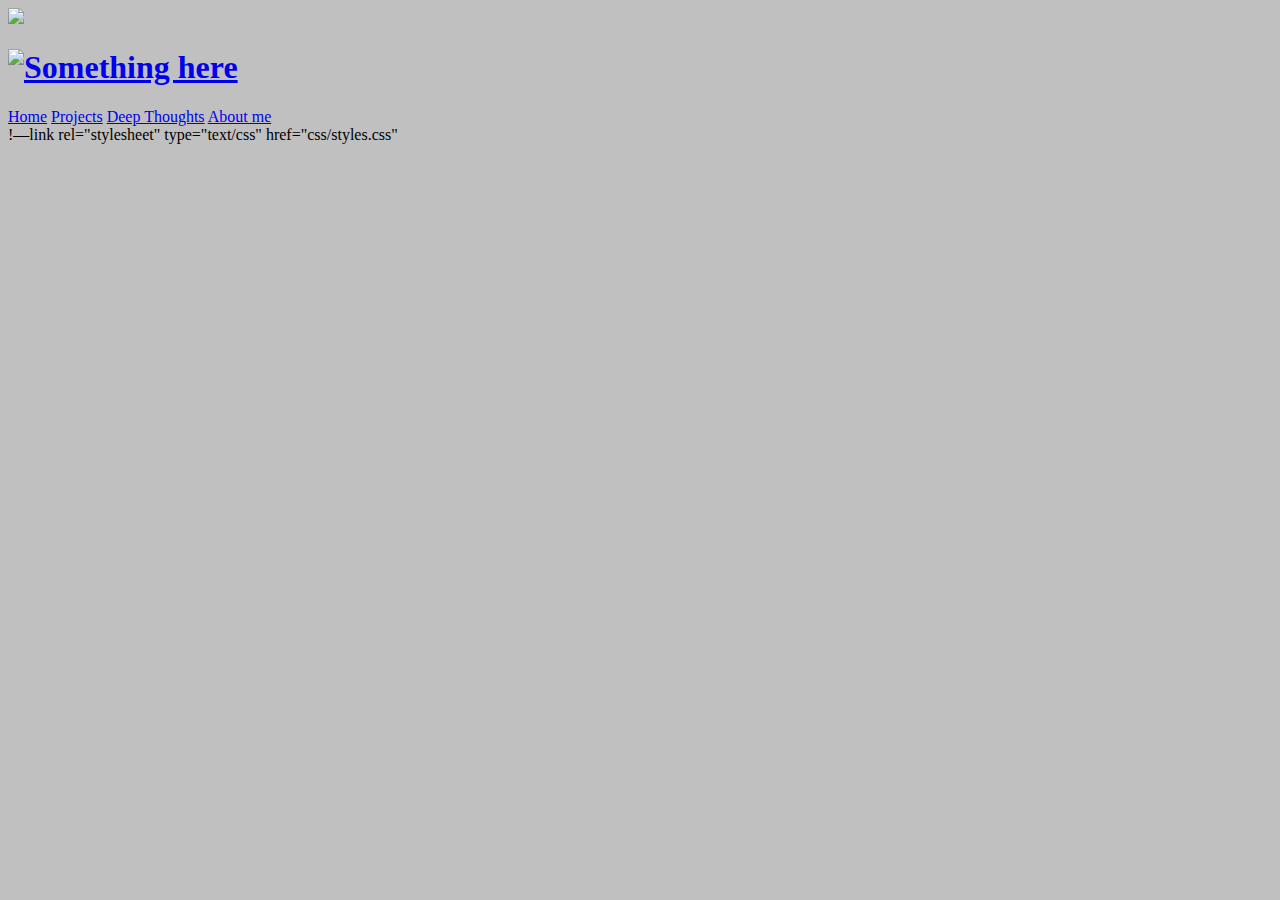
==== portfolio/pages/aboutme.html @ ab5e66f6 "Add files via upload" ====
<!DOCTYPE html>
<html>

<head>
    <title>MyPortfolio</title>
</head>

<body>
    <a href="page2.html">
    <img src="images/consume.jpg">
    <body bgcolor="	#C0C0C0">
          <header>
        <div class="navbar">
            <h1><img id="bannerimg" src="images/header.png" alt="Something here"></h1>
            <a href="link">Home</a>
            <a href="link">Projects</a>
            <a href="link">Deep Thoughts</a>
             <a href="link">About me</a>
        </div>
    </header>
</body>

</html>
!––link rel="stylesheet" type="text/css" href="css/styles.css"
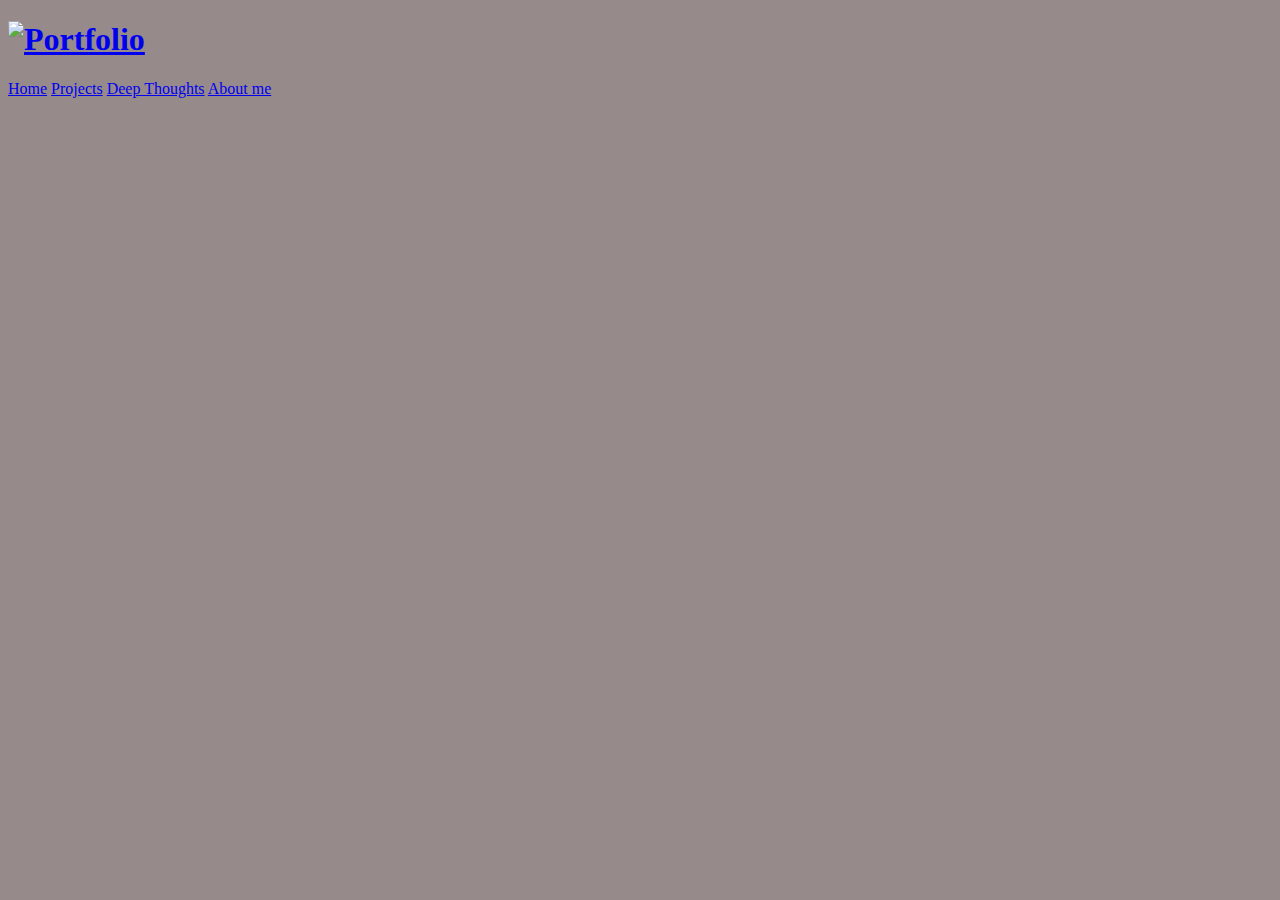
==== commit 49646cbe: "Add files via upload" ====
--- a/portfolio/pages/aboutme.html
+++ b/portfolio/pages/aboutme.html
@@ -7,18 +7,18 @@
 
 <body>
     <a href="page2.html">
-    <img src="images/consume.jpg">
-    <body bgcolor="	#C0C0C0">
+
+    <body bgcolor="#968a8a">
           <header>
         <div class="navbar">
-            <h1><img id="bannerimg" src="images/header.png" alt="Something here"></h1>
+            <h1><img id="header" src="images/banner.png" alt="Portfolio"></h1>
             <a href="link">Home</a>
             <a href="link">Projects</a>
             <a href="link">Deep Thoughts</a>
              <a href="link">About me</a>
         </div>
     </header>
+      
 </body>
 
 </html>
-!––link rel="stylesheet" type="text/css" href="css/styles.css"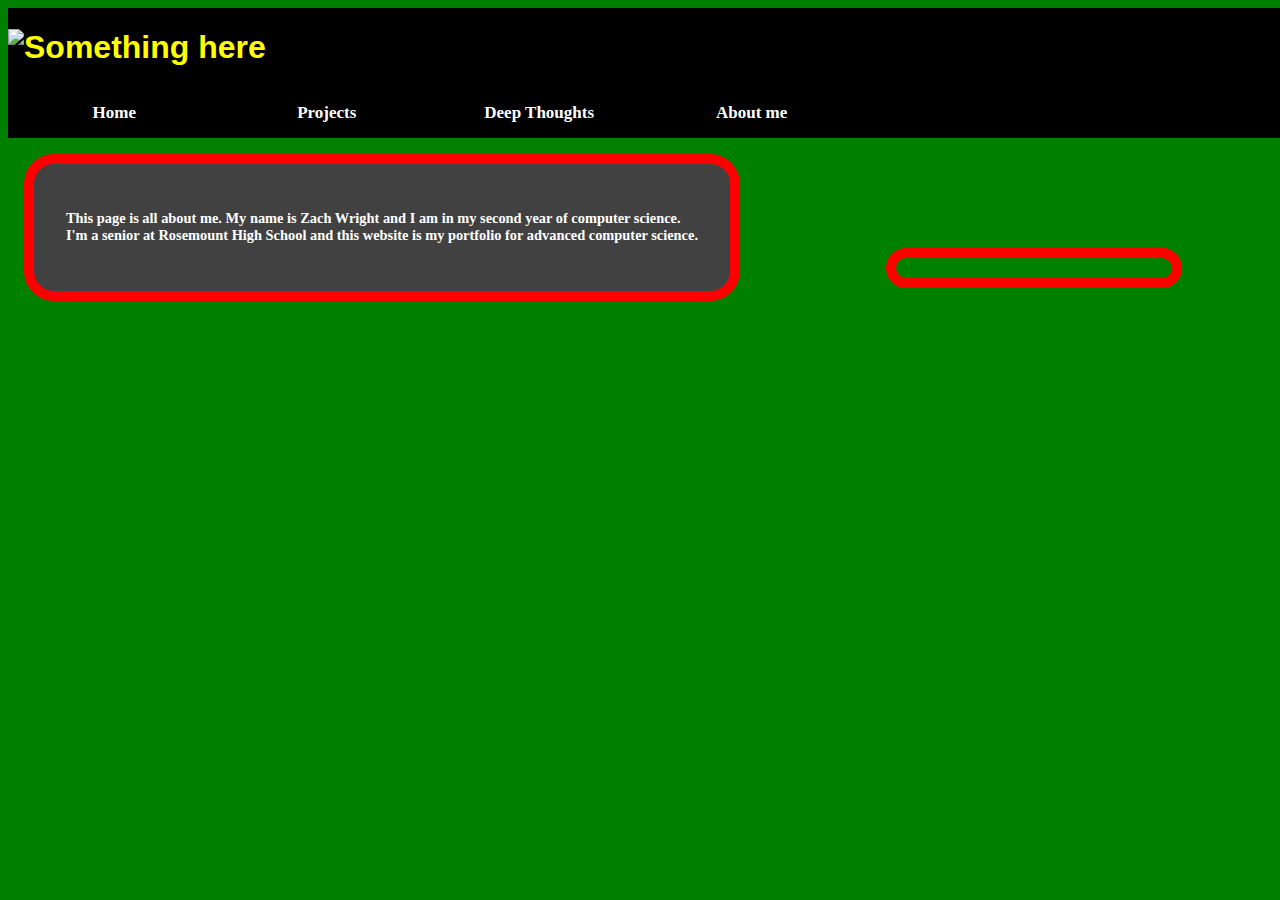
==== commit 0466cafe: "Update aboutme.html" ====
--- a/portfolio/pages/aboutme.html
+++ b/portfolio/pages/aboutme.html
@@ -1,24 +1,25 @@
 <!DOCTYPE html>
 <html>
-
 <head>
-    <title>MyPortfolio</title>
+<title>NamePortfolio</title>
+<link rel="stylesheet" type="text/css" href="../css/styles.css">
+<link rel="stylesheet" type="text/css" href="../css/reset.css">
+<link href="https://fonts.googleapis.com/css?family=Be+Vietnam&display=swap" rel="stylesheet">
 </head>
-
-<body>
-    <a href="page2.html">
-
-    <body bgcolor="#968a8a">
-          <header>
-        <div class="navbar">
-            <h1><img id="header" src="images/banner.png" alt="Portfolio"></h1>
-            <a href="link">Home</a>
-            <a href="link">Projects</a>
-            <a href="link">Deep Thoughts</a>
-             <a href="link">About me</a>
-        </div>
-    </header>
-      
+<body bgcolor="green">
+<header>
+<div class="navbar">
+<h1><img id="bannerimg" src="../images/Untitled.png" alt="Something here"></h1>
+<a href="../index.html">Home</a>
+<a href="../pages/Projects.html">Projects</a>
+<a href="../pages/DeepThughts.html">Deep Thoughts</a>
+<a>About me</a>
+</div>
+<div class="box">
+<p>This page is all about me. My name is Zach Wright and I am in my second year of computer science. I'm a senior at Rosemount High School and this website is my portfolio for advanced computer science.</p>
+</div>
+<div class="pic">
+</div>
+</header>
 </body>
-
 </html>
--- a/portfolio/css/styles.css
+++ b/portfolio/css/styles.css
@@ -0,0 +1,168 @@
+my styles.css body {
+    text-align: center;
+    font-size: 19px;
+    font-family: Arial, Helvetica, san-serif;
+    font-size: 49px;
+    margin: 1px;
+    background-color: grey;
+    height: 10%;
+
+    /* Style the navigation menu */
+    .navbar {
+        width: 100%;
+        background-color: #555;
+        overflow: auto;
+    }
+
+    /* Navigation links */
+    /* Style the navigation menu */
+    .navbar {
+        width: 100%;
+        background-color: #555;
+        overflow: auto;
+    }
+
+    /* Navigation links */
+    .navbar a {
+        float: left;
+        padding-top: 12px;
+        padding-bottom: 12px;
+        color: white;
+        text-decoration: none;
+        font-size: 17px;
+        width: 25%;
+        /* Four equal-width links. If you have two links, use 50%, and 33.33% for three links, etc.. */
+        text-align: center;
+        /* If you want the text to be centered */
+    }
+
+    /* Add a background color on mouse-over */
+    .navbar a:hover {
+        background-color: #000;
+    }
+
+    /* Style the current/active link */
+    .navbar a:active {
+        background-color: #4CAF50;
+    }
+
+    #bannerimg {
+        width: 100%;
+        height: auto;
+    }
+
+}
+
+/* Style the navigation menu */
+.navbar {
+    width: 100vw;
+    background-color: black;
+    overflow: auto;
+    margin: 0;
+    padding: 0;
+    border: 0;
+}
+
+/* Navigation links */
+.navbar a {
+    float: left;
+    padding-top: 15px;
+    padding-bottom: 15px;
+    color: white;
+    text-decoration: none;
+    font-size: 17px;
+    font-weight: bold;
+    width: 16.6%;
+    /* Four equal-width links. If you have two links, use 50%, and 33.33% for three links, etc.. */
+    text-align: center;
+}
+
+/* Add a background color on mouse-over */
+.navbar a:hover {
+    background-color: red;
+}
+
+/* Style the current/active link */
+.navbar a:active {
+    background-color: #4CAF50;
+}
+
+#bannerimg {
+    width: 100vw;
+}
+
+h1,
+h2,
+h3,
+h4,
+h5,
+h6 {
+    font-family: "Helvetica", "Arial", sans-serif;
+    font-size: 24pt;
+    color: yellow;
+}
+
+li {
+    list-style-position: inside;
+}
+
+.pic {
+    position: absolute;
+    width: 20%;
+    margin: 3rem;
+    top: 200px;
+    right: 50px;
+    padding: 10px;
+    border-width: 10px;
+    border-radius: 30px;
+    border-color: red;
+    border-style: solid;
+
+}
+
+.box {
+    position: relative;
+    width: 50%;
+    margin: 1rem;
+    padding: 2rem;
+    color: #FFF;
+    font-size: .9rem;
+    font-weight: bold;
+    text-align: left;
+    border-width: 10px;
+    border-radius: 30px;
+    border-color: red;
+    border-style: solid;
+    background-color: #414141;
+}
+
+.yellow-box {
+    position: absolute;
+    width: 8%;
+    margin: 1rem;
+    padding: 1rem;
+    border-color: red;
+    background-color: yellow;
+    border-width: 6px;
+    border-radius: 5px;
+    border-style: ridge;
+    font-size: .9rem;
+    font-weight: bold;
+    text-align: left;
+    top: 620px;
+    left: 80px;
+}
+
+.footer {
+    position: relative;
+    margin-left: auto;
+    margin-right: auto;
+    top: 890px;
+    right: 10px;
+    border: 6px solid #ffcc00;
+}
+
+iframe {
+    height: 660px;
+    width: 650px;
+}
